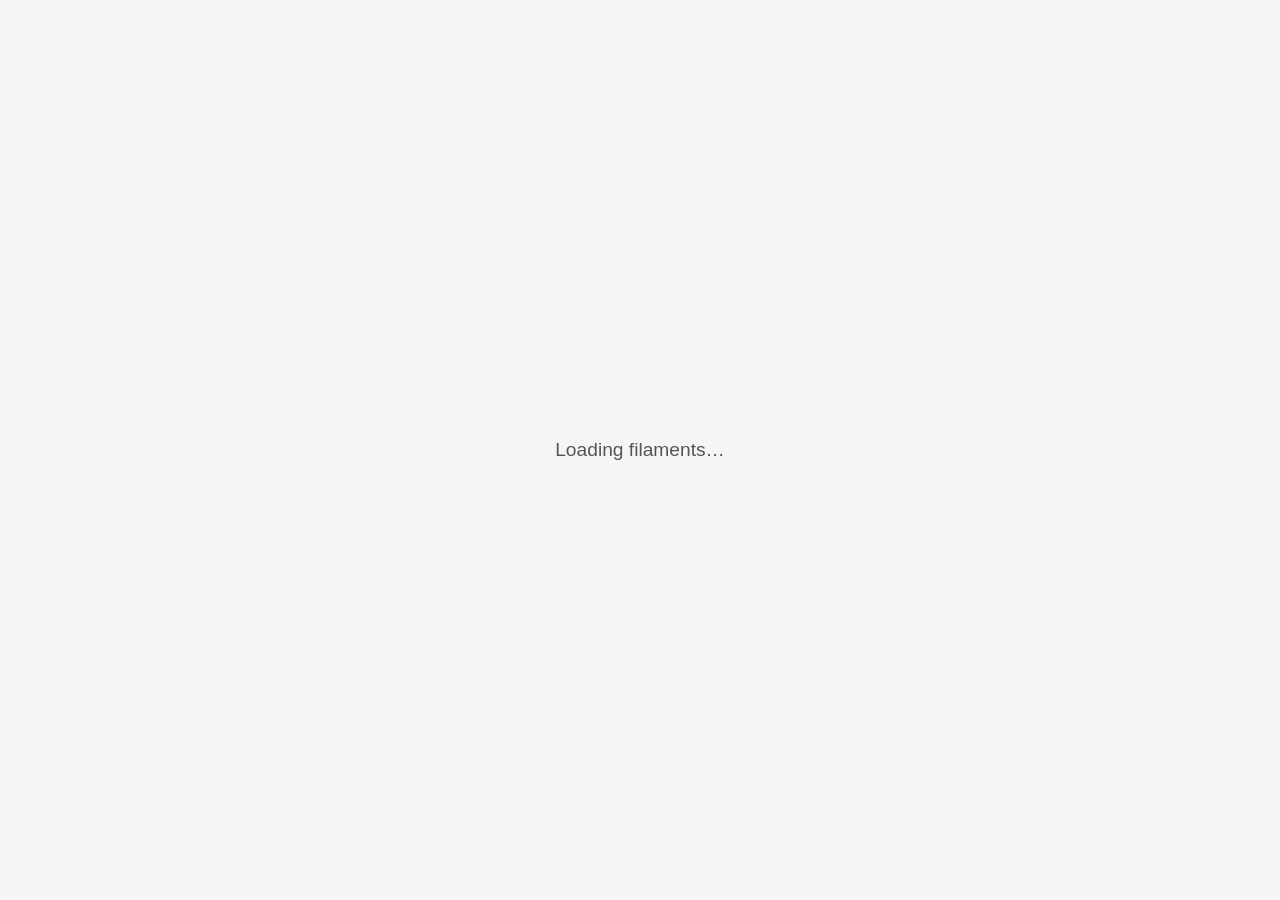
==== src/index.html @ 46ce4b43 "add favicon" ====
<!doctype html>
<html lang="en">
  <head>
    <meta charset="UTF-8" />
    <meta name="viewport" content="width=device-width, initial-scale=1.0" />
    <title>Bambu Filament Label Generator</title>
    <link rel="icon" href="data:image/svg+xml,<svg xmlns='http://www.w3.org/2000/svg' viewBox='0 0 24 24'><path d='M5.5,2C3.56,2 2,3.56 2,5.5V18.5C2,20.44 3.56,22 5.5,22H16L22,16V5.5C22,3.56 20.44,2 18.5,2H5.5M5.75,4H18.25A1.75,1.75 0 0,1 20,5.75V15H18.5C16.56,15 15,16.56 15,18.5V20H5.75A1.75,1.75 0 0,1 4,18.25V5.75A1.75,1.75 0 0,1 5.75,4M14.44,6.77C14.28,6.77 14.12,6.79 13.97,6.83C13.03,7.09 12.5,8.05 12.74,9C12.79,9.15 12.86,9.3 12.95,9.44L16.18,8.56C16.18,8.39 16.16,8.22 16.12,8.05C15.91,7.3 15.22,6.77 14.44,6.77M8.17,8.5C8,8.5 7.85,8.5 7.7,8.55C6.77,8.81 6.22,9.77 6.47,10.7C6.5,10.86 6.59,11 6.68,11.16L9.91,10.28C9.91,10.11 9.89,9.94 9.85,9.78C9.64,9 8.95,8.5 8.17,8.5M16.72,11.26L7.59,13.77C8.91,15.3 11,15.94 12.95,15.41C14.9,14.87 16.36,13.25 16.72,11.26Z'/></svg>" />
    <style>
      *,
      *::before,
      *::after {
        box-sizing: border-box;
      }

      body {
        font-family: Arial, Helvetica, sans-serif;
        background: #f5f5f5;
        color: #111;
        margin: 0;
        padding: 0;
      }

      /* ── Screen 1 ── */
      #screen-select {
        display: flex;
        flex-direction: column;
        align-items: center;
        justify-content: center;
        min-height: 100vh;
        gap: 24px;
        padding: 32px;
      }

      #screen-select h1 {
        font-size: 2rem;
        margin: 0;
      }

      #screen-select p {
        margin: 0;
        color: #555;
      }

      #material-select {
        font-size: 1.1rem;
        padding: 10px 16px;
        border: 1px solid #ccc;
        border-radius: 8px;
        background: #fff;
        min-width: 260px;
        cursor: pointer;
      }

      .btn {
        font-size: 1rem;
        padding: 10px 28px;
        border: none;
        border-radius: 8px;
        cursor: pointer;
        background: #00ae42;
        color: #fff;
        font-weight: 700;
        transition: background 0.15s;
      }
      .btn:hover {
        background: #009035;
      }
      .btn.secondary {
        background: #e0e0e0;
        color: #111;
      }
      .btn.secondary:hover {
        background: #ccc;
      }

      /* ── Screen 2 ── */
      #screen-labels {
        display: none;
      }

      .toolbar {
        display: flex;
        align-items: center;
        gap: 12px;
        padding: 16px 24px;
        background: #fff;
        border-bottom: 1px solid #ddd;
        position: sticky;
        top: 0;
        z-index: 10;
      }

      .toolbar h2 {
        margin: 0;
        font-size: 1.1rem;
        flex: 1;
      }

      #labels-grid {
        display: grid;
        grid-template-columns: repeat(auto-fill, minmax(340px, 1fr));
        gap: 12px;
        padding: 24px;
      }

      #labels-grid svg {
        width: 100%;
        height: auto;
        display: block;
      }

      #loading {
        display: flex;
        align-items: center;
        justify-content: center;
        min-height: 100vh;
        font-size: 1.2rem;
        color: #555;
      }

      /* ── Print ── */
      @media print {
        .no-print {
          display: none !important;
        }
        body {
          background: #fff;
        }
        #labels-grid {
          display: grid;
          grid-template-columns: repeat(auto-fill, 44mm);
          gap: 3mm;
          padding: 0;
        }
        #labels-grid svg {
          width: 44mm;
          height: 18mm;
          box-shadow: none;
          border-radius: 0;
          page-break-inside: avoid;
        }
      }
    </style>
  </head>
  <body>
    <div id="loading">Loading filaments…</div>

    <div id="screen-select" style="display: none">
      <h1>Bambu Filament Labels</h1>
      <img src="./label.svg" alt="Label preview" style="max-width:320px;width:100%" />
      <p>Select a material to generate printable labels.</p>
      <select id="material-select">
        <option value="__all__">All materials</option>
      </select>
      <button class="btn" onclick="generate()">Generate Labels</button>
      <p style="font-size:0.85rem;color:#888">
        Filament database by <a href="https://github.com/piitaya/bambu-spoolman-db" target="_blank" rel="noopener">piitaya</a> — thanks!
      </p>
      <a href="https://github.com/bemble/bambu-filament-label-generator" target="_blank" rel="noopener" style="color:#888;display:flex;align-items:center;gap:6px;font-size:0.85rem;text-decoration:none" onmouseover="this.style.color='#111'" onmouseout="this.style.color='#888'">
        <svg width="16" height="16" viewBox="0 0 98 96" xmlns="http://www.w3.org/2000/svg"><path fill-rule="evenodd" clip-rule="evenodd" d="M48.854 0C21.839 0 0 22 0 49.217c0 21.756 13.993 40.172 33.405 46.69 2.427.49 3.316-1.059 3.316-2.362 0-1.141-.08-5.052-.08-9.127-13.59 2.934-16.42-5.867-16.42-5.867-2.184-5.704-5.42-7.17-5.42-7.17-4.448-3.015.324-3.015.324-3.015 4.934.326 7.523 5.052 7.523 5.052 4.367 7.496 11.404 5.378 14.235 4.074.404-3.178 1.699-5.378 3.074-6.6-10.839-1.141-22.243-5.378-22.243-24.283 0-5.378 1.94-9.778 5.014-13.2-.485-1.222-2.184-6.275.486-13.038 0 0 4.125-1.304 13.426 5.052a46.97 46.97 0 0 1 12.214-1.63c4.125 0 8.33.571 12.213 1.63 9.302-6.356 13.427-5.052 13.427-5.052 2.67 6.763.97 11.816.485 13.038 3.155 3.422 5.015 7.822 5.015 13.2 0 18.905-11.404 23.06-22.324 24.283 1.78 1.548 3.316 4.481 3.316 9.126 0 6.6-.08 11.897-.08 13.526 0 1.304.89 2.853 3.316 2.364 19.412-6.52 33.405-24.935 33.405-46.691C97.707 22 75.788 0 48.854 0z" fill="currentColor"/></svg>
        bemble/bambu-filament-label-generator
      </a>
    </div>

    <div id="screen-labels">
      <div class="toolbar no-print">
        <button class="btn secondary" onclick="back()">← Back</button>
        <h2 id="toolbar-title"></h2>
        <button class="btn" onclick="window.print()">Print</button>
      </div>
      <div id="labels-grid"></div>
    </div>

    <script>
      const DATA_URL =
        "https://raw.githubusercontent.com/piitaya/bambu-spoolman-db/main/filaments.json";

      let SVG_TEMPLATE = "";

      let filaments = [];

      async function init() {
        const res = await fetch(DATA_URL);
        filaments = await res.json();

        const materials = [...new Set(filaments.map((f) => f.material))].sort();
        const select = document.getElementById("material-select");
        for (const m of materials) {
          const opt = document.createElement("option");
          opt.value = m;
          opt.textContent = m;
          select.appendChild(opt);
        }

        document.getElementById("loading").style.display = "none";
        document.getElementById("screen-select").style.display = "flex";
      }

      function createLabel(filament) {
        const parser = new DOMParser();
        const doc = parser.parseFromString(SVG_TEMPLATE, "image/svg+xml");

        const q = (label) => doc.querySelector(`[data-label="${label}"]`);

        q("material").textContent = filament.material;

        const badge = q("color_badge");
        badge.style.fill = `#${filament.color_hex}`;
        badge.style.fillOpacity = "1";

        q("color_name").textContent = filament.color_name;

        const codeEl = q("color_code___id");
        const tspan = codeEl.querySelector("tspan");
        (tspan || codeEl).textContent = `${filament.code} - ${filament.id}`;

        return document.importNode(doc.documentElement, true);
      }

      async function generate() {
        if (!SVG_TEMPLATE) {
          SVG_TEMPLATE = await fetch("./label.svg").then((r) => r.text());
        }
        const val = document.getElementById("material-select").value;
        const filtered =
          val === "__all__"
            ? filaments
            : filaments.filter((f) => f.material === val);

        const grid = document.getElementById("labels-grid");
        grid.innerHTML = "";
        for (const f of filtered) {
          grid.appendChild(createLabel(f));
        }

        const label = val === "__all__" ? "All materials" : val;
        document.getElementById("toolbar-title").textContent =
          `${label} — ${filtered.length} label${filtered.length !== 1 ? "s" : ""}`;

        document.getElementById("screen-select").style.display = "none";
        document.getElementById("screen-labels").style.display = "block";
      }

      function back() {
        document.getElementById("screen-labels").style.display = "none";
        document.getElementById("screen-select").style.display = "flex";
      }

      init();
    </script>
  </body>
</html>
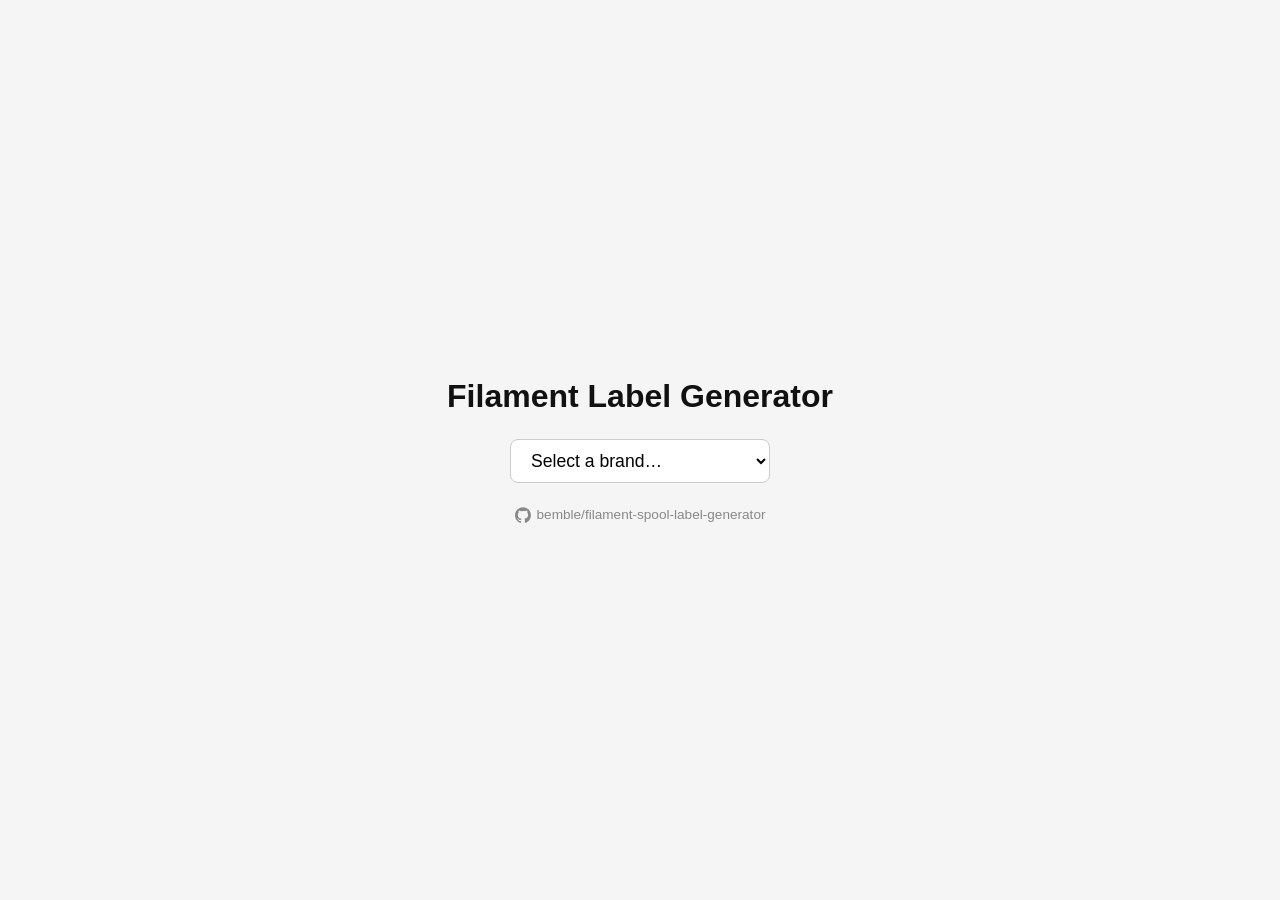
==== commit a6160b44: "make it generic" ====
--- a/src/index.html
+++ b/src/index.html
@@ -3,7 +3,7 @@
   <head>
     <meta charset="UTF-8" />
     <meta name="viewport" content="width=device-width, initial-scale=1.0" />
-    <title>Bambu Filament Label Generator</title>
+    <title>Filament Label Generator</title>
     <link rel="icon" href="data:image/svg+xml,<svg xmlns='http://www.w3.org/2000/svg' viewBox='0 0 24 24'><path d='M5.5,2C3.56,2 2,3.56 2,5.5V18.5C2,20.44 3.56,22 5.5,22H16L22,16V5.5C22,3.56 20.44,2 18.5,2H5.5M5.75,4H18.25A1.75,1.75 0 0,1 20,5.75V15H18.5C16.56,15 15,16.56 15,18.5V20H5.75A1.75,1.75 0 0,1 4,18.25V5.75A1.75,1.75 0 0,1 5.75,4M14.44,6.77C14.28,6.77 14.12,6.79 13.97,6.83C13.03,7.09 12.5,8.05 12.74,9C12.79,9.15 12.86,9.3 12.95,9.44L16.18,8.56C16.18,8.39 16.16,8.22 16.12,8.05C15.91,7.3 15.22,6.77 14.44,6.77M8.17,8.5C8,8.5 7.85,8.5 7.7,8.55C6.77,8.81 6.22,9.77 6.47,10.7C6.5,10.86 6.59,11 6.68,11.16L9.91,10.28C9.91,10.11 9.89,9.94 9.85,9.78C9.64,9 8.95,8.5 8.17,8.5M16.72,11.26L7.59,13.77C8.91,15.3 11,15.94 12.95,15.41C14.9,14.87 16.36,13.25 16.72,11.26Z'/></svg>" />
     <style>
       *,
@@ -41,7 +41,7 @@
         color: #555;
       }
 
-      #material-select {
+      .select-input {
         font-size: 1.1rem;
         padding: 10px 16px;
         border: 1px solid #ccc;
@@ -143,22 +143,19 @@
     </style>
   </head>
   <body>
-    <div id="loading">Loading filaments…</div>
+    <div id="loading">Loading…</div>
 
     <div id="screen-select" style="display: none">
-      <h1>Bambu Filament Labels</h1>
-      <img src="./label.svg" alt="Label preview" style="max-width:320px;width:100%" />
-      <p>Select a material to generate printable labels.</p>
-      <select id="material-select">
-        <option value="__all__">All materials</option>
-      </select>
-      <button class="btn" onclick="generate()">Generate Labels</button>
-      <p style="font-size:0.85rem;color:#888">
-        Filament database by <a href="https://github.com/piitaya/bambu-spoolman-db" target="_blank" rel="noopener">piitaya</a> — thanks!
-      </p>
-      <a href="https://github.com/bemble/bambu-filament-label-generator" target="_blank" rel="noopener" style="color:#888;display:flex;align-items:center;gap:6px;font-size:0.85rem;text-decoration:none" onmouseover="this.style.color='#111'" onmouseout="this.style.color='#888'">
+      <h1>Filament Label Generator</h1>
+      <select id="brand-select" class="select-input" onchange="onBrandChange()"></select>
+      <img id="label-preview" alt="Label preview" style="max-width:320px;width:100%;display:none" />
+      <p id="material-label" style="display:none">Select a material to generate printable labels.</p>
+      <select id="material-select" class="select-input" style="display:none"></select>
+      <button class="btn" id="generate-btn" onclick="generate()" style="display:none">Generate Labels</button>
+      <p style="font-size:0.85rem;color:#888;display:none" id="credits"></p>
+      <a href="https://github.com/bemble/filament-spool-label-generator" target="_blank" rel="noopener" style="color:#888;display:flex;align-items:center;gap:6px;font-size:0.85rem;text-decoration:none" onmouseover="this.style.color='#111'" onmouseout="this.style.color='#888'">
         <svg width="16" height="16" viewBox="0 0 98 96" xmlns="http://www.w3.org/2000/svg"><path fill-rule="evenodd" clip-rule="evenodd" d="M48.854 0C21.839 0 0 22 0 49.217c0 21.756 13.993 40.172 33.405 46.69 2.427.49 3.316-1.059 3.316-2.362 0-1.141-.08-5.052-.08-9.127-13.59 2.934-16.42-5.867-16.42-5.867-2.184-5.704-5.42-7.17-5.42-7.17-4.448-3.015.324-3.015.324-3.015 4.934.326 7.523 5.052 7.523 5.052 4.367 7.496 11.404 5.378 14.235 4.074.404-3.178 1.699-5.378 3.074-6.6-10.839-1.141-22.243-5.378-22.243-24.283 0-5.378 1.94-9.778 5.014-13.2-.485-1.222-2.184-6.275.486-13.038 0 0 4.125-1.304 13.426 5.052a46.97 46.97 0 0 1 12.214-1.63c4.125 0 8.33.571 12.213 1.63 9.302-6.356 13.427-5.052 13.427-5.052 2.67 6.763.97 11.816.485 13.038 3.155 3.422 5.015 7.822 5.015 13.2 0 18.905-11.404 23.06-22.324 24.283 1.78 1.548 3.316 4.481 3.316 9.126 0 6.6-.08 11.897-.08 13.526 0 1.304.89 2.853 3.316 2.364 19.412-6.52 33.405-24.935 33.405-46.691C97.707 22 75.788 0 48.854 0z" fill="currentColor"/></svg>
-        bemble/bambu-filament-label-generator
+        bemble/filament-spool-label-generator
       </a>
     </div>
 
@@ -172,24 +169,79 @@
     </div>
 
     <script>
-      const DATA_URL =
-        "https://raw.githubusercontent.com/piitaya/bambu-spoolman-db/main/filaments.json";
-
-      let SVG_TEMPLATE = "";
+      const BRANDS = [
+        {
+          id: "bambulab",
+          name: "Bambu Lab",
+          templateUrl: "./label-bambulab-default.svg",
+          dataUrl: "https://raw.githubusercontent.com/piitaya/bambu-spoolman-db/main/filaments.json",
+          credits: {
+            label: "piitaya",
+            url: "https://github.com/piitaya/bambu-spoolman-db",
+          },
+        },
+      ];
 
       let filaments = [];
-
-      async function init() {
-        const res = await fetch(DATA_URL);
+      let svgTemplate = "";
+      let currentBrand = null;
+
+      async function onBrandChange() {
+        const brandId = document.getElementById("brand-select").value;
+        currentBrand = BRANDS.find((b) => b.id === brandId);
+        svgTemplate = "";
+
+        const show = (id) => (document.getElementById(id).style.display = "");
+        const hide = (id) => (document.getElementById(id).style.display = "none");
+
+        if (!currentBrand) {
+          ["label-preview", "material-label", "material-select", "generate-btn", "credits"].forEach(hide);
+          return;
+        }
+
+        ["label-preview", "material-label", "credits"].forEach(show);
+
+        document.getElementById("label-preview").src = currentBrand.templateUrl;
+
+        const credits = document.getElementById("credits");
+        credits.innerHTML = `Filament database by <a href="${currentBrand.credits.url}" target="_blank" rel="noopener">${currentBrand.credits.label}</a> — thanks!`;
+
+        const materialSelect = document.getElementById("material-select");
+        materialSelect.innerHTML = "";
+        materialSelect.disabled = true;
+
+        const res = await fetch(currentBrand.dataUrl);
         filaments = await res.json();
 
         const materials = [...new Set(filaments.map((f) => f.material))].sort();
-        const select = document.getElementById("material-select");
+        const all = document.createElement("option");
+        all.value = "__all__";
+        all.textContent = "All materials";
+        materialSelect.appendChild(all);
         for (const m of materials) {
           const opt = document.createElement("option");
           opt.value = m;
           opt.textContent = m;
-          select.appendChild(opt);
+          materialSelect.appendChild(opt);
+        }
+        materialSelect.disabled = false;
+        show("material-select");
+        show("generate-btn");
+      }
+
+      async function init() {
+        const brandSelect = document.getElementById("brand-select");
+        const placeholder = document.createElement("option");
+        placeholder.value = "";
+        placeholder.textContent = "Select a brand…";
+        placeholder.disabled = true;
+        placeholder.selected = true;
+        brandSelect.appendChild(placeholder);
+        for (const brand of BRANDS) {
+          const opt = document.createElement("option");
+          opt.value = brand.id;
+          opt.textContent = brand.name;
+          brandSelect.appendChild(opt);
         }
 
         document.getElementById("loading").style.display = "none";
@@ -198,7 +250,7 @@
 
       function createLabel(filament) {
         const parser = new DOMParser();
-        const doc = parser.parseFromString(SVG_TEMPLATE, "image/svg+xml");
+        const doc = parser.parseFromString(svgTemplate, "image/svg+xml");
 
         const q = (label) => doc.querySelector(`[data-label="${label}"]`);
 
@@ -218,8 +270,8 @@
       }
 
       async function generate() {
-        if (!SVG_TEMPLATE) {
-          SVG_TEMPLATE = await fetch("./label.svg").then((r) => r.text());
+        if (!svgTemplate) {
+          svgTemplate = await fetch(currentBrand.templateUrl).then((r) => r.text());
         }
         const val = document.getElementById("material-select").value;
         const filtered =
@@ -235,7 +287,7 @@
 
         const label = val === "__all__" ? "All materials" : val;
         document.getElementById("toolbar-title").textContent =
-          `${label} — ${filtered.length} label${filtered.length !== 1 ? "s" : ""}`;
+          `${currentBrand.name} — ${label} — ${filtered.length} label${filtered.length !== 1 ? "s" : ""}`;
 
         document.getElementById("screen-select").style.display = "none";
         document.getElementById("screen-labels").style.display = "block";
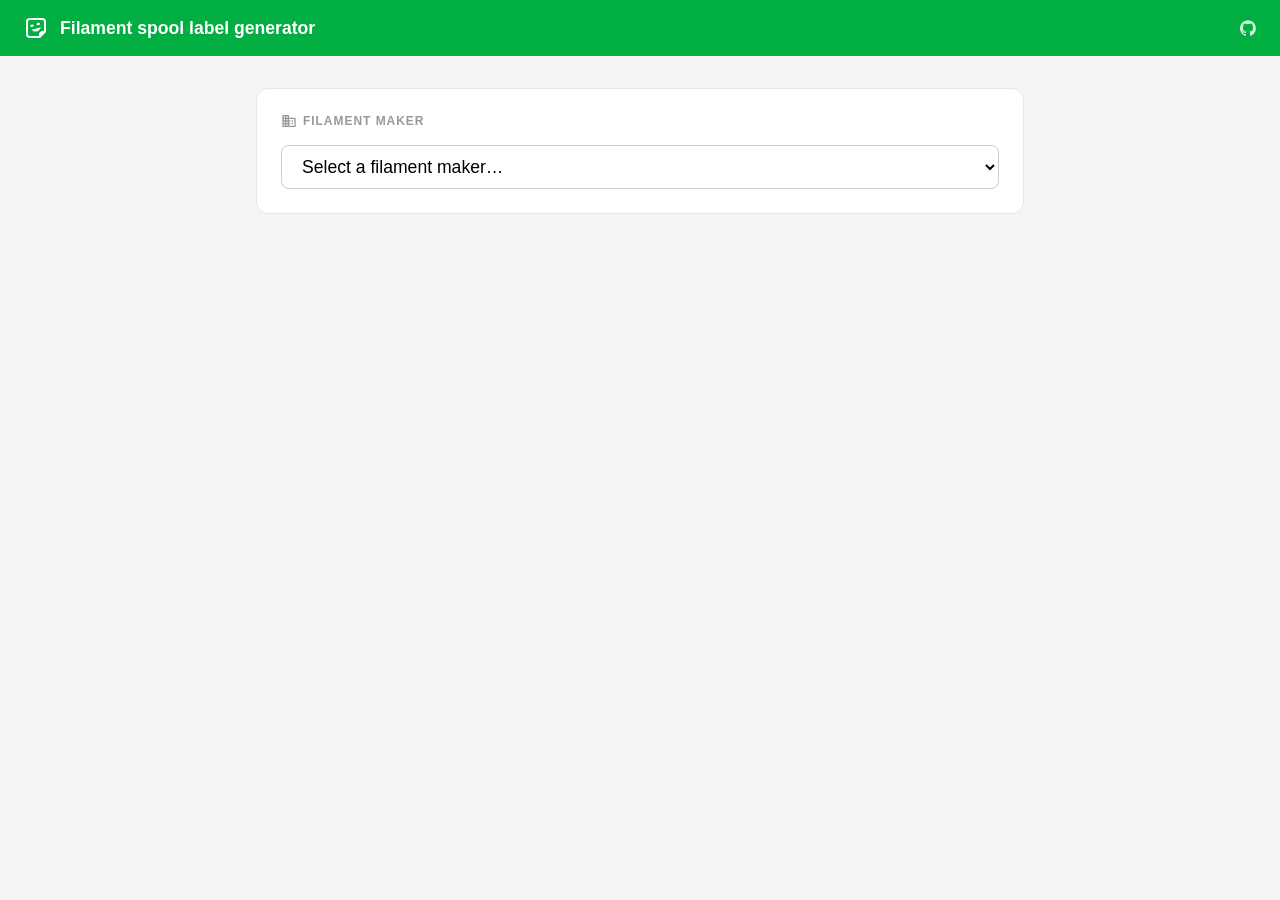
==== commit db34c6c8: "allow custom template and enhance first page" ====
--- a/src/index.html
+++ b/src/index.html
@@ -2,303 +2,128 @@
 <html lang="en">
   <head>
     <meta charset="UTF-8" />
-    <meta name="viewport" content="width=device-width, initial-scale=1.0" />
+    <meta name="viewport" content="width=device-width, initial-scale=1.0, viewport-fit=cover" />
     <title>Filament Label Generator</title>
-    <link rel="icon" href="data:image/svg+xml,<svg xmlns='http://www.w3.org/2000/svg' viewBox='0 0 24 24'><path d='M5.5,2C3.56,2 2,3.56 2,5.5V18.5C2,20.44 3.56,22 5.5,22H16L22,16V5.5C22,3.56 20.44,2 18.5,2H5.5M5.75,4H18.25A1.75,1.75 0 0,1 20,5.75V15H18.5C16.56,15 15,16.56 15,18.5V20H5.75A1.75,1.75 0 0,1 4,18.25V5.75A1.75,1.75 0 0,1 5.75,4M14.44,6.77C14.28,6.77 14.12,6.79 13.97,6.83C13.03,7.09 12.5,8.05 12.74,9C12.79,9.15 12.86,9.3 12.95,9.44L16.18,8.56C16.18,8.39 16.16,8.22 16.12,8.05C15.91,7.3 15.22,6.77 14.44,6.77M8.17,8.5C8,8.5 7.85,8.5 7.7,8.55C6.77,8.81 6.22,9.77 6.47,10.7C6.5,10.86 6.59,11 6.68,11.16L9.91,10.28C9.91,10.11 9.89,9.94 9.85,9.78C9.64,9 8.95,8.5 8.17,8.5M16.72,11.26L7.59,13.77C8.91,15.3 11,15.94 12.95,15.41C14.9,14.87 16.36,13.25 16.72,11.26Z'/></svg>" />
-    <style>
-      *,
-      *::before,
-      *::after {
-        box-sizing: border-box;
-      }
-
-      body {
-        font-family: Arial, Helvetica, sans-serif;
-        background: #f5f5f5;
-        color: #111;
-        margin: 0;
-        padding: 0;
-      }
-
-      /* ── Screen 1 ── */
-      #screen-select {
-        display: flex;
-        flex-direction: column;
-        align-items: center;
-        justify-content: center;
-        min-height: 100vh;
-        gap: 24px;
-        padding: 32px;
-      }
-
-      #screen-select h1 {
-        font-size: 2rem;
-        margin: 0;
-      }
-
-      #screen-select p {
-        margin: 0;
-        color: #555;
-      }
-
-      .select-input {
-        font-size: 1.1rem;
-        padding: 10px 16px;
-        border: 1px solid #ccc;
-        border-radius: 8px;
-        background: #fff;
-        min-width: 260px;
-        cursor: pointer;
-      }
-
-      .btn {
-        font-size: 1rem;
-        padding: 10px 28px;
-        border: none;
-        border-radius: 8px;
-        cursor: pointer;
-        background: #00ae42;
-        color: #fff;
-        font-weight: 700;
-        transition: background 0.15s;
-      }
-      .btn:hover {
-        background: #009035;
-      }
-      .btn.secondary {
-        background: #e0e0e0;
-        color: #111;
-      }
-      .btn.secondary:hover {
-        background: #ccc;
-      }
-
-      /* ── Screen 2 ── */
-      #screen-labels {
-        display: none;
-      }
-
-      .toolbar {
-        display: flex;
-        align-items: center;
-        gap: 12px;
-        padding: 16px 24px;
-        background: #fff;
-        border-bottom: 1px solid #ddd;
-        position: sticky;
-        top: 0;
-        z-index: 10;
-      }
-
-      .toolbar h2 {
-        margin: 0;
-        font-size: 1.1rem;
-        flex: 1;
-      }
-
-      #labels-grid {
-        display: grid;
-        grid-template-columns: repeat(auto-fill, minmax(340px, 1fr));
-        gap: 12px;
-        padding: 24px;
-      }
-
-      #labels-grid svg {
-        width: 100%;
-        height: auto;
-        display: block;
-      }
-
-      #loading {
-        display: flex;
-        align-items: center;
-        justify-content: center;
-        min-height: 100vh;
-        font-size: 1.2rem;
-        color: #555;
-      }
-
-      /* ── Print ── */
-      @media print {
-        .no-print {
-          display: none !important;
-        }
-        body {
-          background: #fff;
-        }
-        #labels-grid {
-          display: grid;
-          grid-template-columns: repeat(auto-fill, 44mm);
-          gap: 3mm;
-          padding: 0;
-        }
-        #labels-grid svg {
-          width: 44mm;
-          height: 18mm;
-          box-shadow: none;
-          border-radius: 0;
-          page-break-inside: avoid;
-        }
-      }
-    </style>
+    <link
+      rel="icon"
+      href="data:image/svg+xml,<svg xmlns='http://www.w3.org/2000/svg' viewBox='0 0 24 24'><path d='M5.5,2C3.56,2 2,3.56 2,5.5V18.5C2,20.44 3.56,22 5.5,22H16L22,16V5.5C22,3.56 20.44,2 18.5,2H5.5M5.75,4H18.25A1.75,1.75 0 0,1 20,5.75V15H18.5C16.56,15 15,16.56 15,18.5V20H5.75A1.75,1.75 0 0,1 4,18.25V5.75A1.75,1.75 0 0,1 5.75,4M14.44,6.77C14.28,6.77 14.12,6.79 13.97,6.83C13.03,7.09 12.5,8.05 12.74,9C12.79,9.15 12.86,9.3 12.95,9.44L16.18,8.56C16.18,8.39 16.16,8.22 16.12,8.05C15.91,7.3 15.22,6.77 14.44,6.77M8.17,8.5C8,8.5 7.85,8.5 7.7,8.55C6.77,8.81 6.22,9.77 6.47,10.7C6.5,10.86 6.59,11 6.68,11.16L9.91,10.28C9.91,10.11 9.89,9.94 9.85,9.78C9.64,9 8.95,8.5 8.17,8.5M16.72,11.26L7.59,13.77C8.91,15.3 11,15.94 12.95,15.41C14.9,14.87 16.36,13.25 16.72,11.26Z'/></svg>"
+    />
+    <link rel="stylesheet" href="./app.css" />
+    <style id="label-print-size"></style>
   </head>
   <body>
     <div id="loading">Loading…</div>
 
+    <div id="app-bar">
+      <button onclick="goHome()" style="background:none;border:none;cursor:pointer;color:inherit;display:flex;align-items:center;gap:12px;padding:0;font:inherit">
+        <svg
+          width="24"
+          height="24"
+          viewBox="0 0 24 24"
+          fill="currentColor"
+          xmlns="http://www.w3.org/2000/svg"
+        >
+          <path
+            d="M5.5,2C3.56,2 2,3.56 2,5.5V18.5C2,20.44 3.56,22 5.5,22H16L22,16V5.5C22,3.56 20.44,2 18.5,2H5.5M5.75,4H18.25A1.75,1.75 0 0,1 20,5.75V15H18.5C16.56,15 15,16.56 15,18.5V20H5.75A1.75,1.75 0 0,1 4,18.25V5.75A1.75,1.75 0 0,1 5.75,4M14.44,6.77C14.28,6.77 14.12,6.79 13.97,6.83C13.03,7.09 12.5,8.05 12.74,9C12.79,9.15 12.86,9.3 12.95,9.44L16.18,8.56C16.18,8.39 16.16,8.22 16.12,8.05C15.91,7.3 15.22,6.77 14.44,6.77M8.17,8.5C8,8.5 7.85,8.5 7.7,8.55C6.77,8.81 6.22,9.77 6.47,10.7C6.5,10.86 6.59,11 6.68,11.16L9.91,10.28C9.91,10.11 9.89,9.94 9.85,9.78C9.64,9 8.95,8.5 8.17,8.5M16.72,11.26L7.59,13.77C8.91,15.3 11,15.94 12.95,15.41C14.9,14.87 16.36,13.25 16.72,11.26Z"
+          />
+        </svg>
+        <h1>Filament spool label generator</h1>
+      </button>
+      <a
+        href="https://github.com/bemble/filament-spool-label-generator"
+        target="_blank"
+        rel="noopener"
+        style="
+          margin-left: auto;
+          color: rgba(255, 255, 255, 0.8);
+          display: flex;
+          align-items: center;
+          gap: 6px;
+          font-size: 0.85rem;
+          text-decoration: none;
+        "
+        onmouseover="this.style.color = '#fff'"
+        onmouseout="this.style.color = 'rgba(255,255,255,0.8)'"
+      >
+        <svg
+          width="16"
+          height="16"
+          viewBox="0 0 98 96"
+          xmlns="http://www.w3.org/2000/svg"
+        >
+          <path
+            fill-rule="evenodd"
+            clip-rule="evenodd"
+            d="M48.854 0C21.839 0 0 22 0 49.217c0 21.756 13.993 40.172 33.405 46.69 2.427.49 3.316-1.059 3.316-2.362 0-1.141-.08-5.052-.08-9.127-13.59 2.934-16.42-5.867-16.42-5.867-2.184-5.704-5.42-7.17-5.42-7.17-4.448-3.015.324-3.015.324-3.015 4.934.326 7.523 5.052 7.523 5.052 4.367 7.496 11.404 5.378 14.235 4.074.404-3.178 1.699-5.378 3.074-6.6-10.839-1.141-22.243-5.378-22.243-24.283 0-5.378 1.94-9.778 5.014-13.2-.485-1.222-2.184-6.275.486-13.038 0 0 4.125-1.304 13.426 5.052a46.97 46.97 0 0 1 12.214-1.63c4.125 0 8.33.571 12.213 1.63 9.302-6.356 13.427-5.052 13.427-5.052 2.67 6.763.97 11.816.485 13.038 3.155 3.422 5.015 7.822 5.015 13.2 0 18.905-11.404 23.06-22.324 24.283 1.78 1.548 3.316 4.481 3.316 9.126 0 6.6-.08 11.897-.08 13.526 0 1.304.89 2.853 3.316 2.364 19.412-6.52 33.405-24.935 33.405-46.691C97.707 22 75.788 0 48.854 0z"
+            fill="currentColor"
+          />
+        </svg>
+      </a>
+    </div>
+
     <div id="screen-select" style="display: none">
-      <h1>Filament Label Generator</h1>
-      <select id="brand-select" class="select-input" onchange="onBrandChange()"></select>
-      <img id="label-preview" alt="Label preview" style="max-width:320px;width:100%;display:none" />
-      <p id="material-label" style="display:none">Select a material to generate printable labels.</p>
-      <select id="material-select" class="select-input" style="display:none"></select>
-      <button class="btn" id="generate-btn" onclick="generate()" style="display:none">Generate Labels</button>
-      <p style="font-size:0.85rem;color:#888;display:none" id="credits"></p>
-      <a href="https://github.com/bemble/filament-spool-label-generator" target="_blank" rel="noopener" style="color:#888;display:flex;align-items:center;gap:6px;font-size:0.85rem;text-decoration:none" onmouseover="this.style.color='#111'" onmouseout="this.style.color='#888'">
-        <svg width="16" height="16" viewBox="0 0 98 96" xmlns="http://www.w3.org/2000/svg"><path fill-rule="evenodd" clip-rule="evenodd" d="M48.854 0C21.839 0 0 22 0 49.217c0 21.756 13.993 40.172 33.405 46.69 2.427.49 3.316-1.059 3.316-2.362 0-1.141-.08-5.052-.08-9.127-13.59 2.934-16.42-5.867-16.42-5.867-2.184-5.704-5.42-7.17-5.42-7.17-4.448-3.015.324-3.015.324-3.015 4.934.326 7.523 5.052 7.523 5.052 4.367 7.496 11.404 5.378 14.235 4.074.404-3.178 1.699-5.378 3.074-6.6-10.839-1.141-22.243-5.378-22.243-24.283 0-5.378 1.94-9.778 5.014-13.2-.485-1.222-2.184-6.275.486-13.038 0 0 4.125-1.304 13.426 5.052a46.97 46.97 0 0 1 12.214-1.63c4.125 0 8.33.571 12.213 1.63 9.302-6.356 13.427-5.052 13.427-5.052 2.67 6.763.97 11.816.485 13.038 3.155 3.422 5.015 7.822 5.015 13.2 0 18.905-11.404 23.06-22.324 24.283 1.78 1.548 3.316 4.481 3.316 9.126 0 6.6-.08 11.897-.08 13.526 0 1.304.89 2.853 3.316 2.364 19.412-6.52 33.405-24.935 33.405-46.691C97.707 22 75.788 0 48.854 0z" fill="currentColor"/></svg>
-        bemble/filament-spool-label-generator
-      </a>
+
+      <section class="config-section">
+        <h2 class="section-title">
+          <svg width="16" height="16" viewBox="0 0 24 24" fill="currentColor"><path d="M18,15H16V17H18M18,11H16V13H18M20,19H12V17H14V15H12V13H14V11H12V9H20M10,7H8V5H10M10,11H8V9H10M10,15H8V13H10M10,19H8V17H10M6,7H4V5H6M6,11H4V9H6M6,15H4V13H6M6,19H4V17H6M12,7V3H2V21H22V7H12Z"/></svg>
+          Filament maker
+        </h2>
+        <select id="filament-maker-select" class="select-input" onchange="onFilamentMakerChange()"></select>
+        <p id="credits" style="display: none; font-size: 0.85rem; color: #888; margin: 0"></p>
+      </section>
+
+      <section class="config-section" id="section-template" style="display: none">
+        <h2 class="section-title">
+          <svg width="16" height="16" viewBox="0 0 24 24" fill="currentColor"><path d="M20,4V16H4V4H20M20,2H4C2.9,2 2,2.9 2,4V16C2,17.11 2.9,18 4,18H20C21.11,18 22,17.11 22,16V4C22,2.9 21.11,2 20,2M13.96,12.29L11.21,15.83L9.25,13.47L6.5,17H17.5L13.96,12.29Z"/></svg>
+          Template
+        </h2>
+        <div class="template-select-row">
+          <select id="template-select" class="select-input" onchange="onTemplateChange()"></select>
+          <button id="template-info-btn" class="info-btn" onclick="toggleTemplateInfo()" style="display: none" title="How to create a compatible SVG template">
+            <svg width="20" height="20" viewBox="0 0 24 24" fill="currentColor">
+              <path d="M11,9H13V7H11M12,20C7.59,20 4,16.41 4,12C4,7.59 7.59,4 12,4C16.41,4 20,7.59 20,12C20,16.41 16.41,20 12,20M12,2A10,10 0 0,0 2,12A10,10 0 0,0 12,22A10,10 0 0,0 22,12A10,10 0 0,0 12,2M11,17H13V11H11V17Z"/>
+            </svg>
+          </button>
+        </div>
+        <div id="template-instructions" class="notification is-info is-light instructions-panel" style="display: none">
+          <p style="margin: 0 0 8px">Add <code>data-label</code> attributes to the elements you want filled in:</p>
+          <table>
+            <tr><th>data-label</th><th>Injected content</th></tr>
+            <tr><td><code>material</code></td><td>Material name (brackets stripped)</td></tr>
+            <tr><td><code>color</code> or <code>color_badge</code></td><td>Element fill set to the filament color</td></tr>
+            <tr><td><code>color_name</code></td><td>Color name, e.g. <em>Maroon Red</em></td></tr>
+            <tr><td><code>color_code___id</code></td><td>Code and ID, e.g. <em>10205 - A00-R2</em></td></tr>
+          </table>
+          <p style="margin: 8px 0 0">The SVG <code>width</code> and <code>height</code> attributes set the print size (e.g. <code>width="44mm" height="18mm"</code>).</p>
+        </div>
+        <div class="custom-template" id="custom-template" style="display: none">
+          <input type="file" accept=".svg" id="custom-template-input" onchange="onCustomTemplate(event)" />
+          <p style="margin: 0; font-size: 0.75rem; color: #aaa">Your file is never uploaded — everything stays in your browser.</p>
+          <div id="template-warning" class="notification is-warning is-light" style="display: none"></div>
+        </div>
+        <img id="label-preview" alt="Label preview" style="max-width: 320px; width: 100%; display: none" />
+      </section>
+
+      <section class="config-section" id="section-materials" style="display: none">
+        <h2 class="section-title">
+          <svg width="16" height="16" viewBox="0 0 24 24" fill="currentColor"><path d="M7,5H21V7H7V5M7,13V11H21V13H7M4,4.5A1.5,1.5 0 0,1 5.5,6A1.5,1.5 0 0,1 4,7.5A1.5,1.5 0 0,1 2.5,6A1.5,1.5 0 0,1 4,4.5M4,10.5A1.5,1.5 0 0,1 5.5,12A1.5,1.5 0 0,1 4,13.5A1.5,1.5 0 0,1 2.5,12A1.5,1.5 0 0,1 4,10.5M7,19V17H21V19H7M4,16.5A1.5,1.5 0 0,1 5.5,18A1.5,1.5 0 0,1 4,19.5A1.5,1.5 0 0,1 2.5,18A1.5,1.5 0 0,1 4,16.5Z"/></svg>
+          Materials
+        </h2>
+        <select id="material-select" class="select-input" disabled></select>
+        <button class="btn" id="generate-btn" onclick="generate()">Generate Labels</button>
+      </section>
+
     </div>
 
     <div id="screen-labels">
       <div class="toolbar no-print">
-        <button class="btn secondary" onclick="back()">← Back</button>
         <h2 id="toolbar-title"></h2>
         <button class="btn" onclick="window.print()">Print</button>
       </div>
       <div id="labels-grid"></div>
     </div>
 
-    <script>
-      const BRANDS = [
-        {
-          id: "bambulab",
-          name: "Bambu Lab",
-          templateUrl: "./label-bambulab-default.svg",
-          dataUrl: "https://raw.githubusercontent.com/piitaya/bambu-spoolman-db/main/filaments.json",
-          credits: {
-            label: "piitaya",
-            url: "https://github.com/piitaya/bambu-spoolman-db",
-          },
-        },
-      ];
-
-      let filaments = [];
-      let svgTemplate = "";
-      let currentBrand = null;
-
-      async function onBrandChange() {
-        const brandId = document.getElementById("brand-select").value;
-        currentBrand = BRANDS.find((b) => b.id === brandId);
-        svgTemplate = "";
-
-        const show = (id) => (document.getElementById(id).style.display = "");
-        const hide = (id) => (document.getElementById(id).style.display = "none");
-
-        if (!currentBrand) {
-          ["label-preview", "material-label", "material-select", "generate-btn", "credits"].forEach(hide);
-          return;
-        }
-
-        ["label-preview", "material-label", "credits"].forEach(show);
-
-        document.getElementById("label-preview").src = currentBrand.templateUrl;
-
-        const credits = document.getElementById("credits");
-        credits.innerHTML = `Filament database by <a href="${currentBrand.credits.url}" target="_blank" rel="noopener">${currentBrand.credits.label}</a> — thanks!`;
-
-        const materialSelect = document.getElementById("material-select");
-        materialSelect.innerHTML = "";
-        materialSelect.disabled = true;
-
-        const res = await fetch(currentBrand.dataUrl);
-        filaments = await res.json();
-
-        const materials = [...new Set(filaments.map((f) => f.material))].sort();
-        const all = document.createElement("option");
-        all.value = "__all__";
-        all.textContent = "All materials";
-        materialSelect.appendChild(all);
-        for (const m of materials) {
-          const opt = document.createElement("option");
-          opt.value = m;
-          opt.textContent = m;
-          materialSelect.appendChild(opt);
-        }
-        materialSelect.disabled = false;
-        show("material-select");
-        show("generate-btn");
-      }
-
-      async function init() {
-        const brandSelect = document.getElementById("brand-select");
-        const placeholder = document.createElement("option");
-        placeholder.value = "";
-        placeholder.textContent = "Select a brand…";
-        placeholder.disabled = true;
-        placeholder.selected = true;
-        brandSelect.appendChild(placeholder);
-        for (const brand of BRANDS) {
-          const opt = document.createElement("option");
-          opt.value = brand.id;
-          opt.textContent = brand.name;
-          brandSelect.appendChild(opt);
-        }
-
-        document.getElementById("loading").style.display = "none";
-        document.getElementById("screen-select").style.display = "flex";
-      }
-
-      function createLabel(filament) {
-        const parser = new DOMParser();
-        const doc = parser.parseFromString(svgTemplate, "image/svg+xml");
-
-        const q = (label) => doc.querySelector(`[data-label="${label}"]`);
-
-        q("material").textContent = filament.material;
-
-        const badge = q("color_badge");
-        badge.style.fill = `#${filament.color_hex}`;
-        badge.style.fillOpacity = "1";
-
-        q("color_name").textContent = filament.color_name;
-
-        const codeEl = q("color_code___id");
-        const tspan = codeEl.querySelector("tspan");
-        (tspan || codeEl).textContent = `${filament.code} - ${filament.id}`;
-
-        return document.importNode(doc.documentElement, true);
-      }
-
-      async function generate() {
-        if (!svgTemplate) {
-          svgTemplate = await fetch(currentBrand.templateUrl).then((r) => r.text());
-        }
-        const val = document.getElementById("material-select").value;
-        const filtered =
-          val === "__all__"
-            ? filaments
-            : filaments.filter((f) => f.material === val);
-
-        const grid = document.getElementById("labels-grid");
-        grid.innerHTML = "";
-        for (const f of filtered) {
-          grid.appendChild(createLabel(f));
-        }
-
-        const label = val === "__all__" ? "All materials" : val;
-        document.getElementById("toolbar-title").textContent =
-          `${currentBrand.name} — ${label} — ${filtered.length} label${filtered.length !== 1 ? "s" : ""}`;
-
-        document.getElementById("screen-select").style.display = "none";
-        document.getElementById("screen-labels").style.display = "block";
-      }
-
-      function back() {
-        document.getElementById("screen-labels").style.display = "none";
-        document.getElementById("screen-select").style.display = "flex";
-      }
-
-      init();
-    </script>
+    <script src="./generator.js"></script>
+    <script src="./app.js"></script>
   </body>
 </html>
--- a/src/app.css
+++ b/src/app.css
@@ -0,0 +1,308 @@
+*,
+*::before,
+*::after {
+  box-sizing: border-box;
+}
+
+body {
+  font-family: Arial, Helvetica, sans-serif;
+  background: #f5f5f5;
+  color: #111;
+  margin: 0;
+  padding: 0;
+}
+
+/* ── App bar ── */
+#app-bar {
+  display: flex;
+  align-items: center;
+  gap: 12px;
+  padding: env(safe-area-inset-top) calc(24px + env(safe-area-inset-right)) 0 calc(24px + env(safe-area-inset-left));
+  height: calc(56px + env(safe-area-inset-top));
+  background: #00ae42;
+  color: #fff;
+  position: sticky;
+  top: 0;
+  z-index: 10;
+}
+
+#app-bar h1 {
+  font-size: 1.1rem;
+  font-weight: 700;
+  margin: 0;
+}
+
+/* ── Screen 1 ── */
+#screen-select {
+  display: flex;
+  flex-direction: column;
+  gap: 16px;
+  padding: 32px calc(16px + env(safe-area-inset-right)) calc(32px + env(safe-area-inset-bottom)) calc(16px + env(safe-area-inset-left));
+  max-width: 800px;
+  width: 98vw;
+  margin: 0 auto;
+}
+
+.config-section {
+  background: #fff;
+  border: 1px solid #e8e8e8;
+  border-radius: 12px;
+  padding: 24px;
+  display: flex;
+  flex-direction: column;
+  gap: 16px;
+}
+
+.section-title {
+  display: flex;
+  align-items: center;
+  gap: 6px;
+  font-size: 0.75rem;
+  font-weight: 700;
+  text-transform: uppercase;
+  letter-spacing: 0.08em;
+  color: #999;
+  margin: 0;
+}
+
+.select-input {
+  font-size: 1.1rem;
+  padding: 10px 16px;
+  border: 1px solid #ccc;
+  border-radius: 8px;
+  background: #fff;
+  width: 100%;
+  cursor: pointer;
+}
+
+.btn {
+  font-size: 1rem;
+  padding: 10px 28px;
+  border: none;
+  border-radius: 8px;
+  cursor: pointer;
+  background: #00ae42;
+  color: #fff;
+  font-weight: 700;
+  transition: background 0.15s;
+}
+.btn:hover {
+  background: #009035;
+}
+.btn:disabled {
+  background: #ccc;
+  cursor: not-allowed;
+}
+.btn.secondary {
+  background: #e0e0e0;
+  color: #111;
+}
+.btn.secondary:hover {
+  background: #ccc;
+}
+
+/* ── Screen 2 ── */
+#screen-labels {
+  display: none;
+}
+
+.toolbar {
+  display: flex;
+  align-items: center;
+  gap: 12px;
+  padding: 16px calc(24px + env(safe-area-inset-right)) 16px calc(24px + env(safe-area-inset-left));
+  background: #fff;
+  border-bottom: 1px solid #ddd;
+  position: sticky;
+  top: 0;
+  z-index: 10;
+}
+
+.toolbar h2 {
+  margin: 0;
+  font-size: 1.1rem;
+  flex: 1;
+}
+
+#labels-grid {
+  display: grid;
+  grid-template-columns: repeat(auto-fill, minmax(340px, 1fr));
+  gap: 12px;
+  padding: 24px calc(24px + env(safe-area-inset-right)) calc(24px + env(safe-area-inset-bottom)) calc(24px + env(safe-area-inset-left));
+}
+
+#labels-grid svg {
+  width: 100%;
+  height: auto;
+  display: block;
+}
+
+#loading {
+  display: flex;
+  align-items: center;
+  justify-content: center;
+  min-height: 100vh;
+  font-size: 1.2rem;
+  color: #555;
+}
+
+/* ── Custom template ── */
+#label-preview {
+  align-self: center;
+}
+
+.template-select-row {
+  display: flex;
+  align-items: center;
+  gap: 8px;
+  width: 100%;
+}
+
+.info-btn {
+  background: none;
+  border: none;
+  cursor: pointer;
+  padding: 4px;
+  color: #888;
+  display: flex;
+  align-items: center;
+  border-radius: 50%;
+  transition: color 0.15s, background 0.15s;
+}
+
+.info-btn:hover {
+  color: #00ae42;
+  background: #f0fdf4;
+}
+
+.instructions-panel {
+  width: 100%;
+}
+
+.instructions-panel table {
+  width: 100%;
+  border-collapse: collapse;
+}
+
+.instructions-panel th,
+.instructions-panel td {
+  text-align: left;
+  padding: 4px 6px;
+  border-bottom: 1px solid #eee;
+  vertical-align: top;
+}
+
+.instructions-panel th {
+  font-weight: 600;
+  color: #111;
+}
+
+.instructions-panel code {
+  font-family: monospace;
+  background: #f0f0f0;
+  padding: 1px 4px;
+  border-radius: 3px;
+  font-size: 0.8rem;
+}
+
+.custom-template {
+  display: flex;
+  flex-direction: column;
+  align-items: center;
+  gap: 8px;
+  font-size: 0.85rem;
+  color: #555;
+}
+
+.custom-template.drag-over {
+  outline: 2px dashed #00ae42;
+  outline-offset: 4px;
+  border-radius: 8px;
+  background: #f0fdf4;
+}
+
+.custom-template input[type="file"] {
+  font-size: 0.9rem;
+  cursor: pointer;
+}
+
+/* ── Notification ── */
+.notification {
+  border-radius: 6px;
+  padding: 1rem 2.5rem 1rem 1.25rem;
+  position: relative;
+  width: 100%;
+  font-size: 0.85rem;
+}
+
+.notification.is-warning.is-light {
+  background-color: #fffaeb;
+  color: #946c00;
+}
+
+.notification.is-info.is-light {
+  background-color: #eff5fb;
+  color: #296fa8;
+}
+
+.notification .delete {
+  position: absolute;
+  right: 0.5rem;
+  top: 0.5rem;
+}
+
+.delete {
+  appearance: none;
+  background-color: rgba(10, 10, 10, 0.2);
+  border: none;
+  border-radius: 9999px;
+  cursor: pointer;
+  display: inline-block;
+  height: 20px;
+  width: 20px;
+  position: relative;
+  flex-shrink: 0;
+}
+
+.delete::before,
+.delete::after {
+  background-color: #fff;
+  content: "";
+  display: block;
+  position: absolute;
+  left: 50%;
+  top: 50%;
+  transform: translateX(-50%) translateY(-50%) rotate(45deg);
+  transform-origin: center center;
+}
+
+.delete::before {
+  height: 2px;
+  width: 50%;
+}
+
+.delete::after {
+  height: 50%;
+  width: 2px;
+}
+
+/* ── Print ── */
+@media print {
+  .no-print,
+  #app-bar {
+    display: none !important;
+  }
+  body {
+    background: #fff;
+  }
+  #labels-grid {
+    display: grid;
+    gap: 3mm;
+    padding: 0;
+  }
+  #labels-grid svg {
+    box-shadow: none;
+    border-radius: 0;
+    page-break-inside: avoid;
+  }
+}
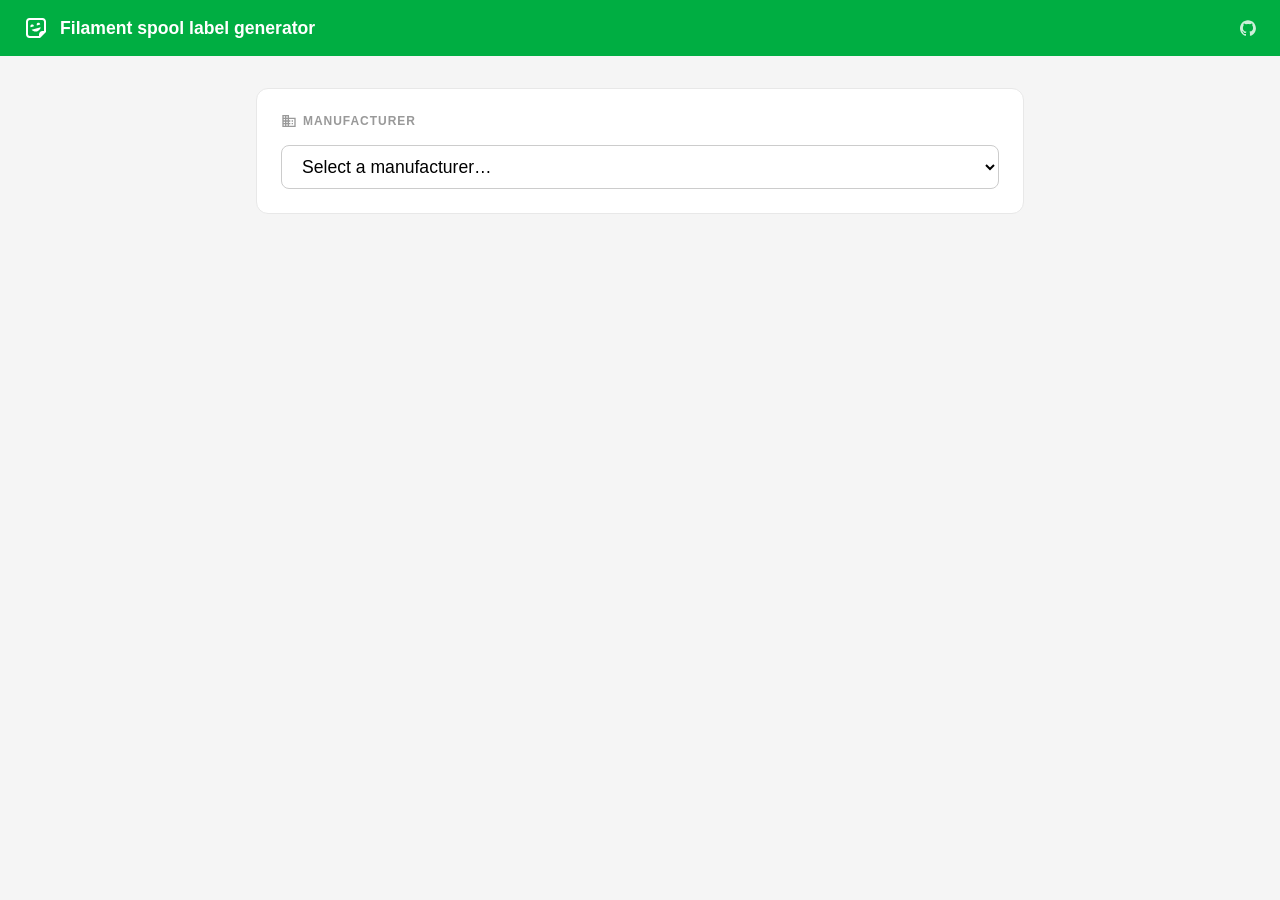
==== commit 836e89cf: "handle spoolman database" ====
--- a/src/index.html
+++ b/src/index.html
@@ -66,9 +66,9 @@
       <section class="config-section">
         <h2 class="section-title">
           <svg width="16" height="16" viewBox="0 0 24 24" fill="currentColor"><path d="M18,15H16V17H18M18,11H16V13H18M20,19H12V17H14V15H12V13H14V11H12V9H20M10,7H8V5H10M10,11H8V9H10M10,15H8V13H10M10,19H8V17H10M6,7H4V5H6M6,11H4V9H6M6,15H4V13H6M6,19H4V17H6M12,7V3H2V21H22V7H12Z"/></svg>
-          Filament maker
+          Manufacturer
         </h2>
-        <select id="filament-maker-select" class="select-input" onchange="onFilamentMakerChange()"></select>
+        <select id="manufacturer-select" class="select-input" onchange="onManufacturerChange()"></select>
         <p id="credits" style="display: none; font-size: 0.85rem; color: #888; margin: 0"></p>
       </section>
 
@@ -109,7 +109,7 @@
           <svg width="16" height="16" viewBox="0 0 24 24" fill="currentColor"><path d="M7,5H21V7H7V5M7,13V11H21V13H7M4,4.5A1.5,1.5 0 0,1 5.5,6A1.5,1.5 0 0,1 4,7.5A1.5,1.5 0 0,1 2.5,6A1.5,1.5 0 0,1 4,4.5M4,10.5A1.5,1.5 0 0,1 5.5,12A1.5,1.5 0 0,1 4,13.5A1.5,1.5 0 0,1 2.5,12A1.5,1.5 0 0,1 4,10.5M7,19V17H21V19H7M4,16.5A1.5,1.5 0 0,1 5.5,18A1.5,1.5 0 0,1 4,19.5A1.5,1.5 0 0,1 2.5,18A1.5,1.5 0 0,1 4,16.5Z"/></svg>
           Materials
         </h2>
-        <select id="material-select" class="select-input" disabled></select>
+        <div id="material-select" class="material-checklist"></div>
         <button class="btn" id="generate-btn" onclick="generate()">Generate Labels</button>
       </section>
 
@@ -117,12 +117,20 @@
 
     <div id="screen-labels">
       <div class="toolbar no-print">
-        <h2 id="toolbar-title"></h2>
+        <div class="toolbar-title-row">
+          <button onclick="back()" class="toolbar-back-btn" title="Back">
+            <svg width="20" height="20" viewBox="0 0 24 24" fill="currentColor"><path d="M20,11V13H8L13.5,18.5L12.08,19.92L4.16,12L12.08,4.08L13.5,5.5L8,11H20Z"/></svg>
+          </button>
+          <h2 id="toolbar-title"></h2>
+        </div>
+        <span id="selection-count" style="display: none; font-size: 0.85rem; color: #555; white-space: nowrap"></span>
+        <button class="btn secondary" id="selection-btn" onclick="toggleSelectionMode()">Selection</button>
         <button class="btn" onclick="window.print()">Print</button>
       </div>
       <div id="labels-grid"></div>
     </div>
 
+    <script src="./database-parser.js"></script>
     <script src="./generator.js"></script>
     <script src="./app.js"></script>
   </body>
--- a/src/app.css
+++ b/src/app.css
@@ -65,6 +65,98 @@
   margin: 0;
 }
 
+.material-checklist {
+  border: 1px solid #ccc;
+  border-radius: 8px;
+  background: #fff;
+  max-height: 280px;
+  overflow-y: auto;
+}
+
+.checklist-group-header,
+.checklist-item {
+  display: flex;
+  align-items: center;
+  gap: 8px;
+  padding: 8px 12px;
+  cursor: pointer;
+  user-select: none;
+}
+
+.checklist-item:hover {
+  background: #f5f5f5;
+}
+
+.checklist-group-header {
+  font-weight: 600;
+  font-size: 0.85rem;
+  color: #888;
+  background: #fafafa;
+  border-bottom: 1px solid #f0f0f0;
+  text-transform: uppercase;
+  letter-spacing: 0.04em;
+  cursor: pointer;
+}
+
+.checklist-group-header:hover {
+  background: #f0f0f0;
+}
+
+.checklist-group-cb {
+  display: flex;
+  align-items: center;
+}
+
+.checklist-group-count {
+  margin-left: auto;
+  font-size: 0.75rem;
+  font-weight: 500;
+  color: #bbb;
+  background: #f0f0f0;
+  border-radius: 10px;
+  padding: 1px 7px;
+}
+
+.checklist-item-count {
+  display: flex;
+  align-items: center;
+  gap: 3px;
+  font-size: 0.75rem;
+  font-weight: 500;
+  color: #bbb;
+  background: #f0f0f0;
+  border-radius: 10px;
+  padding: 1px 7px;
+}
+
+.fold-arrow {
+  margin-left: 6px;
+  color: #bbb;
+  transition: transform 0.2s;
+  flex-shrink: 0;
+}
+
+.checklist-group.collapsed .fold-arrow {
+  transform: rotate(-90deg);
+}
+
+.checklist-items {
+  display: block;
+}
+
+.checklist-group.collapsed .checklist-items {
+  display: none;
+}
+
+.checklist-item {
+  padding-left: 32px;
+  border-bottom: 1px solid #f5f5f5;
+}
+
+.checklist-item:last-child {
+  border-bottom: none;
+}
+
 .select-input {
   font-size: 1.1rem;
   padding: 10px 16px;
@@ -118,10 +210,49 @@
   z-index: 10;
 }
 
+.toolbar-back-btn {
+  background: none;
+  border: none;
+  cursor: pointer;
+  padding: 4px;
+  color: #555;
+  display: flex;
+  align-items: center;
+  border-radius: 50%;
+  flex-shrink: 0;
+  transition: color 0.15s, background 0.15s;
+}
+
+.toolbar-back-btn:hover {
+  color: #111;
+  background: #f0f0f0;
+}
+
+.toolbar-title-row {
+  display: flex;
+  align-items: center;
+  gap: 8px;
+  flex: 1;
+  min-width: 0;
+}
+
 .toolbar h2 {
   margin: 0;
   font-size: 1.1rem;
   flex: 1;
+  overflow: hidden;
+  text-overflow: ellipsis;
+  white-space: nowrap;
+}
+
+@media (max-width: 600px) {
+  .toolbar {
+    flex-wrap: wrap;
+  }
+  .toolbar-title-row {
+    width: 100%;
+    flex: none;
+  }
 }
 
 #labels-grid {
@@ -135,6 +266,58 @@
   width: 100%;
   height: auto;
   display: block;
+}
+
+.label-wrapper {
+  position: relative;
+}
+
+#labels-grid.selection-mode .label-wrapper {
+  cursor: pointer;
+}
+
+#labels-grid.selection-mode .label-wrapper::after {
+  content: "";
+  position: absolute;
+  inset: 0;
+  border-radius: 4px;
+  border: 2px solid #00ae42;
+  pointer-events: none;
+  transition: border-color 0.15s;
+}
+
+#labels-grid.selection-mode .label-wrapper.excluded::after {
+  border-color: #e0e0e0;
+}
+
+#labels-grid.selection-mode .label-wrapper::before {
+  content: "✓";
+  position: absolute;
+  top: 6px;
+  right: 6px;
+  width: 20px;
+  height: 20px;
+  border-radius: 50%;
+  background: #00ae42;
+  color: #fff;
+  font-size: 12px;
+  font-weight: 700;
+  display: flex;
+  align-items: center;
+  justify-content: center;
+  z-index: 2;
+  pointer-events: none;
+  transition: background 0.15s;
+}
+
+#labels-grid.selection-mode .label-wrapper.excluded::before {
+  background: #ccc;
+}
+
+.label-wrapper.excluded svg {
+  opacity: 0.25;
+  filter: grayscale(1);
+  transition: opacity 0.15s, filter 0.15s;
 }
 
 #loading {
@@ -305,4 +488,7 @@
     border-radius: 0;
     page-break-inside: avoid;
   }
-}
+  .label-wrapper.excluded {
+    display: none;
+  }
+}
